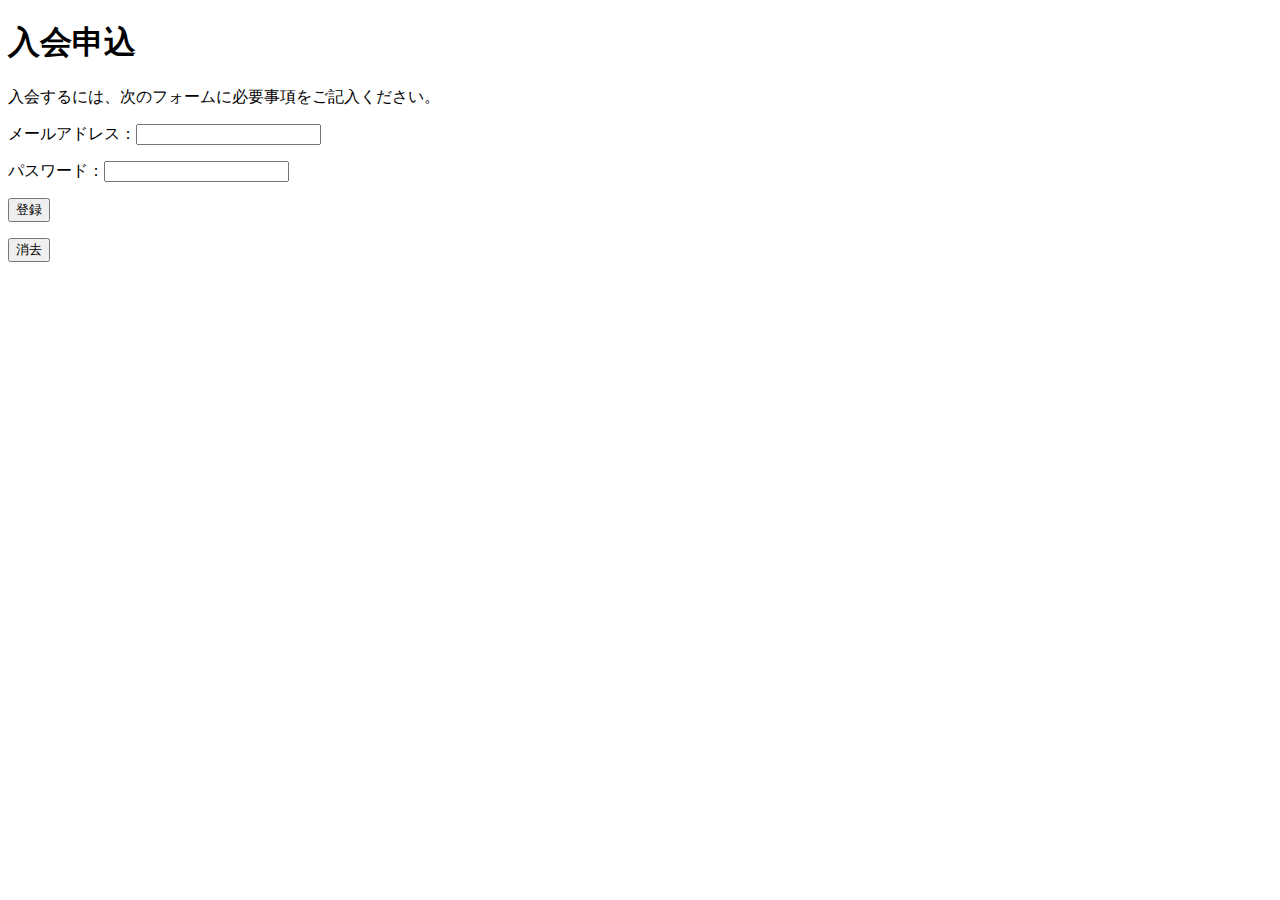
==== chap2/index.html @ 2411ca16 "p42" ====
<!DOCTYPE html>
<html lang="ja">
<head>
    <meta charset="UTF-8">
    <meta http-equiv="X-UA-Compatible" content="IE=edge">
    <meta name="viewport" content="width=device-width, initial-scale=1.0">
    <title>入会申し込み</title>
</head>
<body>    
    </html><h1>入会申込</h1>
    <p>入会するには、次のフォームに必要事項をご記入ください。</p>
    <p>メールアドレス：<input type="email" name="mymail"></p>
    <p>パスワード：<input type="password" name="passcode" id=""></p>
    <p><button type="submit">登録</button></p> <button type="reset">消去</button>
</body>
</html>
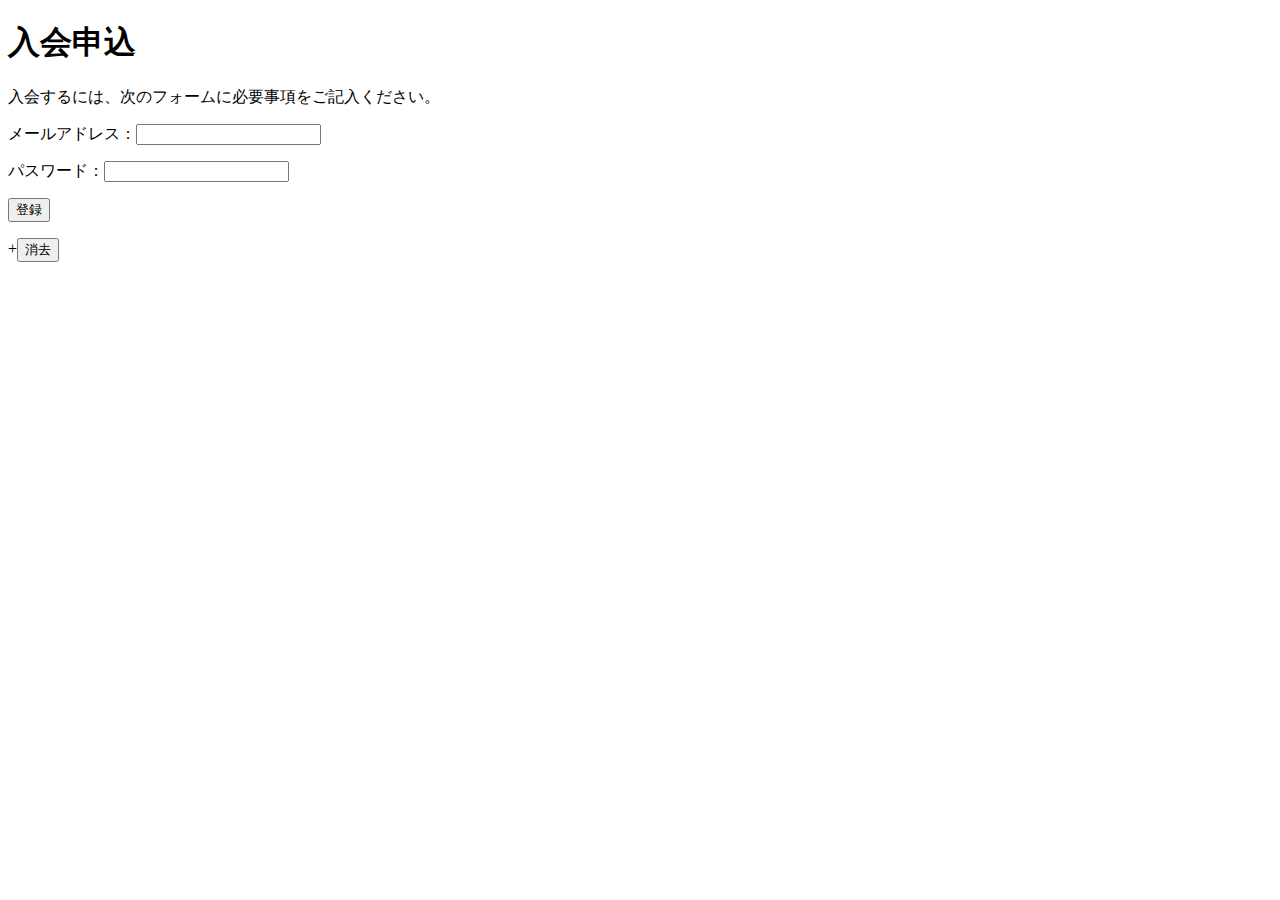
==== commit 8fbed535: "a" ====
--- a/chap2/index.html
+++ b/chap2/index.html
@@ -11,6 +11,6 @@
     <p>入会するには、次のフォームに必要事項をご記入ください。</p>
     <p>メールアドレス：<input type="email" name="mymail"></p>
     <p>パスワード：<input type="password" name="passcode" id=""></p>
-    <p><button type="submit">登録</button></p> <button type="reset">消去</button>
+    <p><button type="submit">登録</button></p>+<button type="reset">消去</button>
 </body>
 </html>
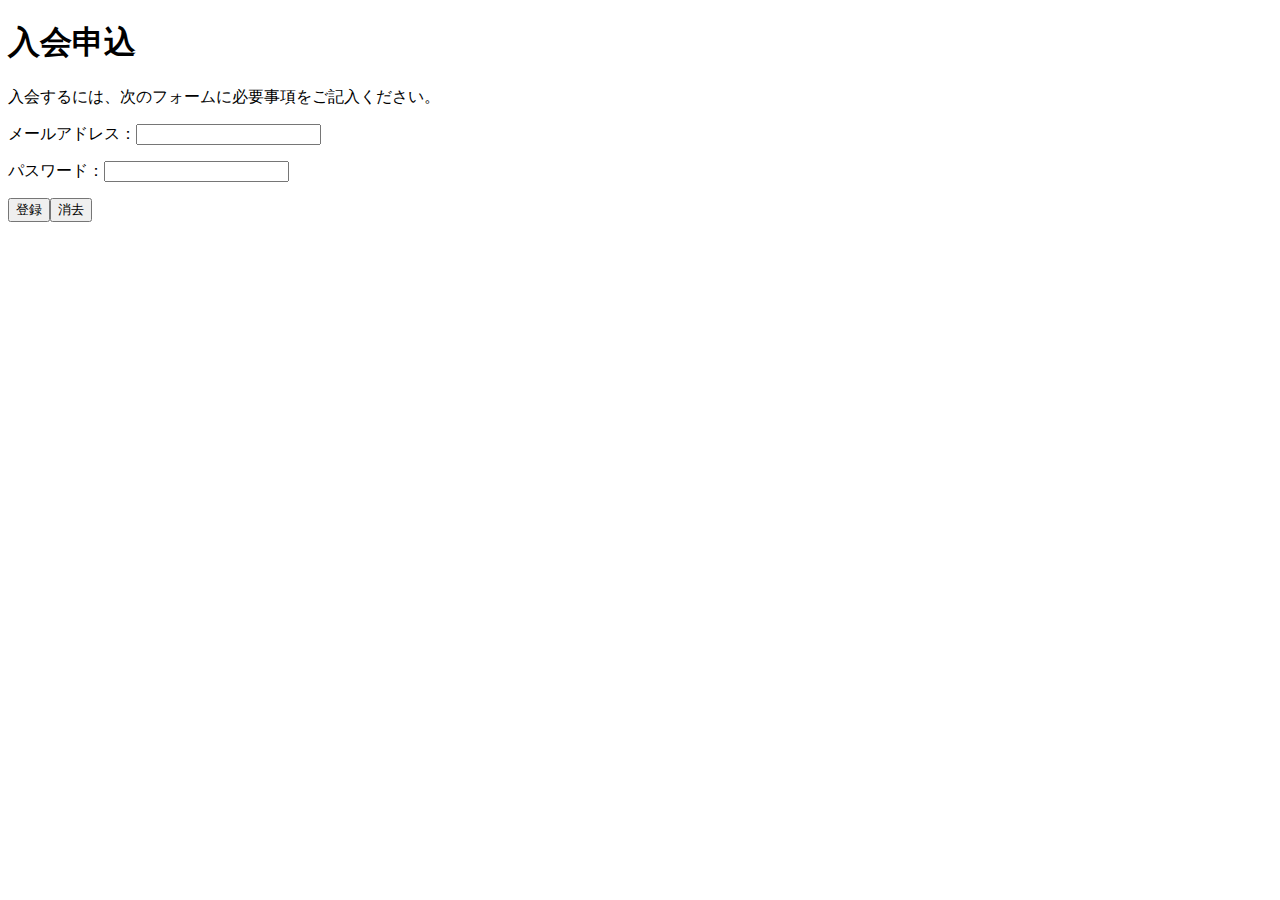
==== commit b8809972: "reset" ====
--- a/chap2/index.html
+++ b/chap2/index.html
@@ -11,6 +11,6 @@
     <p>入会するには、次のフォームに必要事項をご記入ください。</p>
     <p>メールアドレス：<input type="email" name="mymail"></p>
     <p>パスワード：<input type="password" name="passcode" id=""></p>
-    <p><button type="submit">登録</button></p>+<button type="reset">消去</button>
+    <p><button type="submit">登録</button><button type="reset">消去</button></p>
 </body>
 </html>
